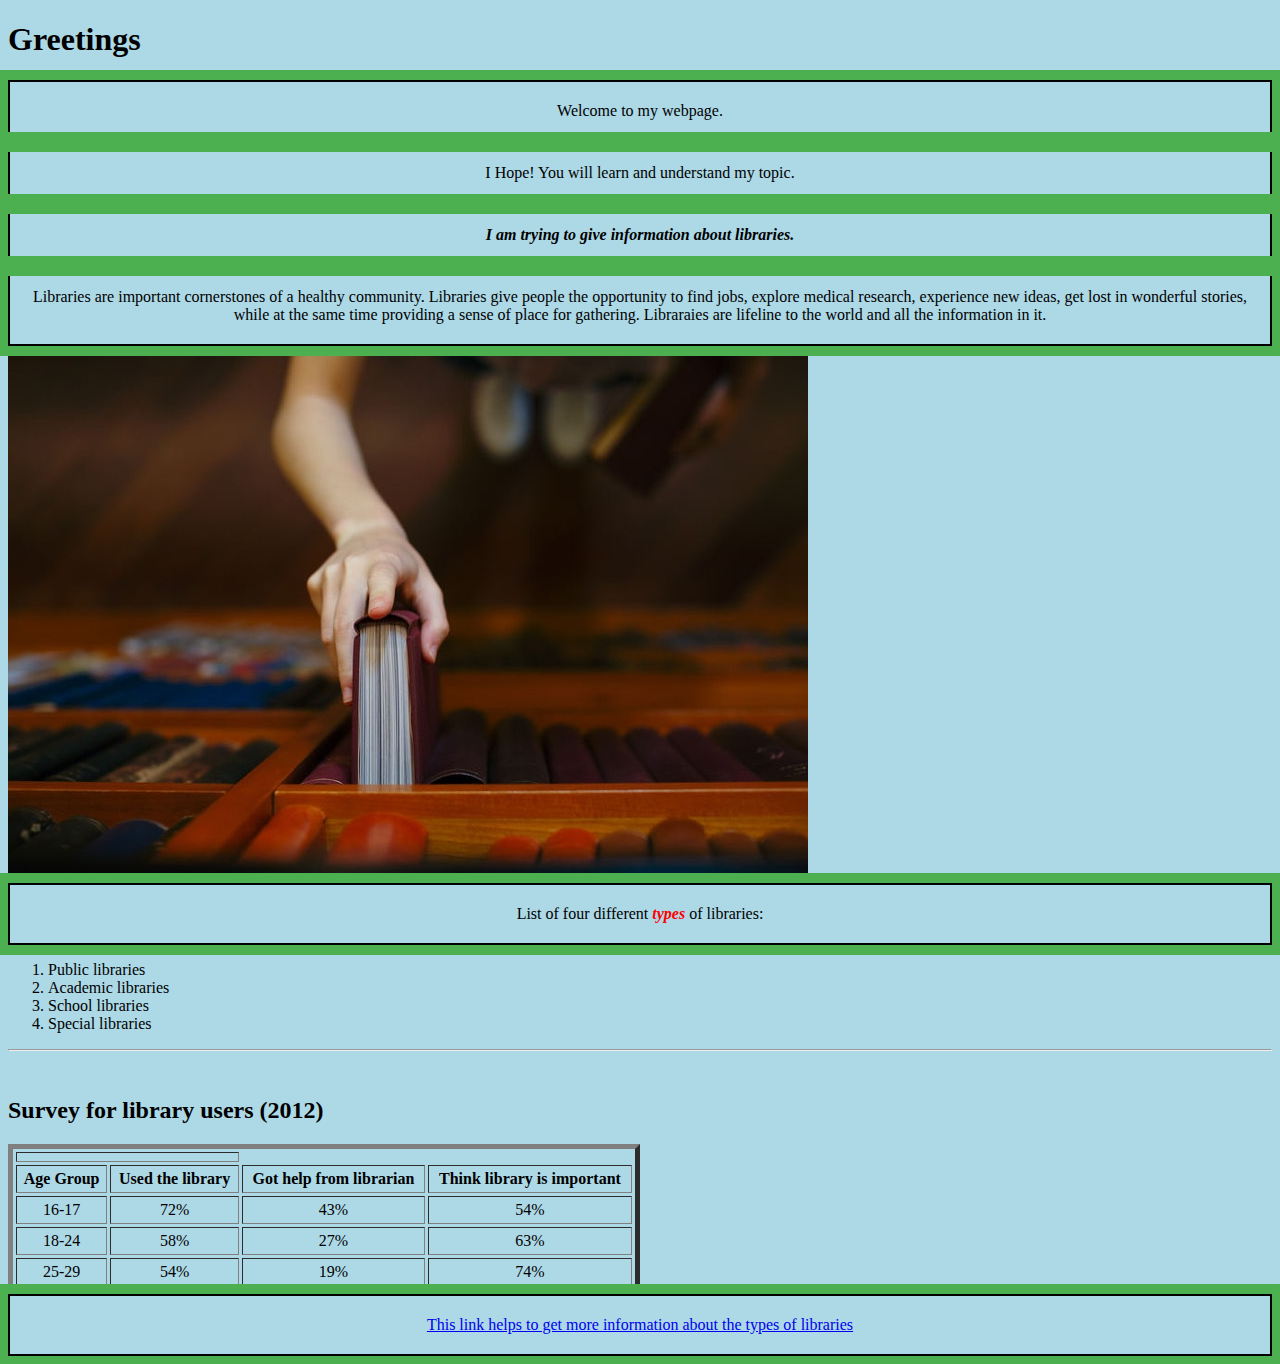
==== index.html @ 5442b258 "Update index.html" ====
<!doctype html>
 <html lang="en">
 <head>
  <meta charset="utf-8">
  <link rel="stylesheet" type="text/css" href="styles.css"/>
<title>CMPT 104</title>
 </head>
 <body>
 <h1>Greetings</h1>
  <p>Welcome to my webpage.</p>
     <p>I Hope! You will learn and understand my topic.</p>
  <p><em><strong>I am trying to give information about libraries.</strong></em></p>
  <P>Libraries are important cornerstones of a healthy community.  Libraries give people the opportunity to find jobs, explore medical research, experience new ideas, get lost in wonderful stories, while at the same time providing a sense of place for gathering. Libraraies are lifeline to the world and all the information in it.</p>                                                                                                                                                                                                                                                                                                                                                                                                                    
  <img src="librarypic.jpg" alt="picture">
  <p>List of four different <b><i style="color:red">types</i></b> of libraries:</p>
  <ol>
  <li>Public libraries</li>
  <li>Academic libraries</li>
  <li>School libraries</li>
  <li>Special libraries</li>
  </ol>
  <hr/>
  <br/>
  <h2> Survey for library users (2012)</h2>
  <TABLE>
   <TABLE  BORDER="5" WIDTH="50%"   CELLPADDING="4" CELLSPACING="3">
     <TR>
      <TH COLSPAN=" 2 "> 
      </TH>
     </TR>
      <TH>Age Group</TH>
      <TH>Used the library</TH>
      <TH>Got help from librarian</TH>
      <TH>Think library is important</TH>
   <TR ALIGN="CENTER">
      <TD>16-17</TD>
      <TD>72%</TD>
      <TD>43%</TD>
      <TD>54%</TD>
   </TR>
   <TR ALIGN="CENTER" >
      <TD>18-24</TD>
      <TD>58%</TD>
      <TD>27%</TD>
      <TD>63%</TD>
   </TR>
   <TR ALIGN="CENTER">
      <TD>25-29</TD>
      <TD>54%</TD>
      <TD>19%</TD>
      <TD>74%</TD>
   </TR>
 </TABLE>
  <p><a href="nextpage.html">This link helps to get more information about the types of libraries</a></p>
 </body>
 </html>
---- styles.css ----
body {
  background-color: lightblue;
}
p {
  border: 2px solid black;
  outline: #4CAF50 solid 10px;
  margin: auto;  
  padding: 20px;
  text-align: center;
}
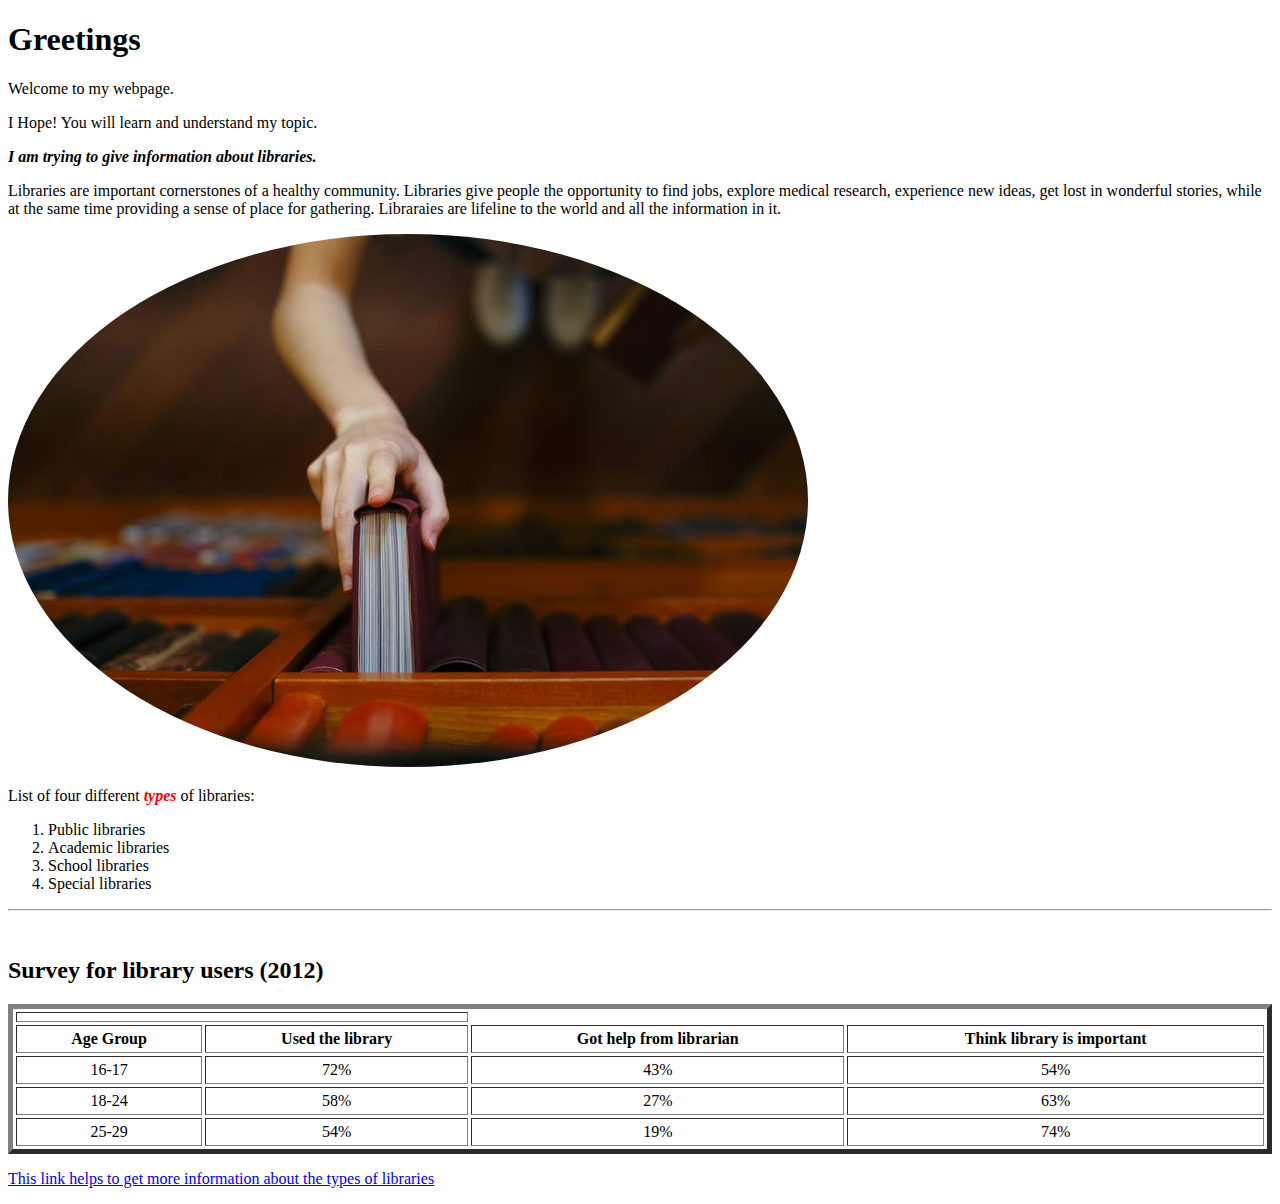
==== commit 51a0b98b: "Update index.html" ====
--- a/styles.css
+++ b/styles.css
@@ -1,10 +1,12 @@
-body {
-  background-color: lightblue;
+p.double {border-style: double;}
+table {
+  width: 100%;
 }
-p {
-  border: 2px solid black;
-  outline: #4CAF50 solid 10px;
-  margin: auto;  
-  padding: 20px;
-  text-align: center;
+video {
+  width: 100%;
+  height: auto;
 }
+img {
+  border-radius: 50%;
+}
+<style>body {background-color:lightblue;color:black;}</style>
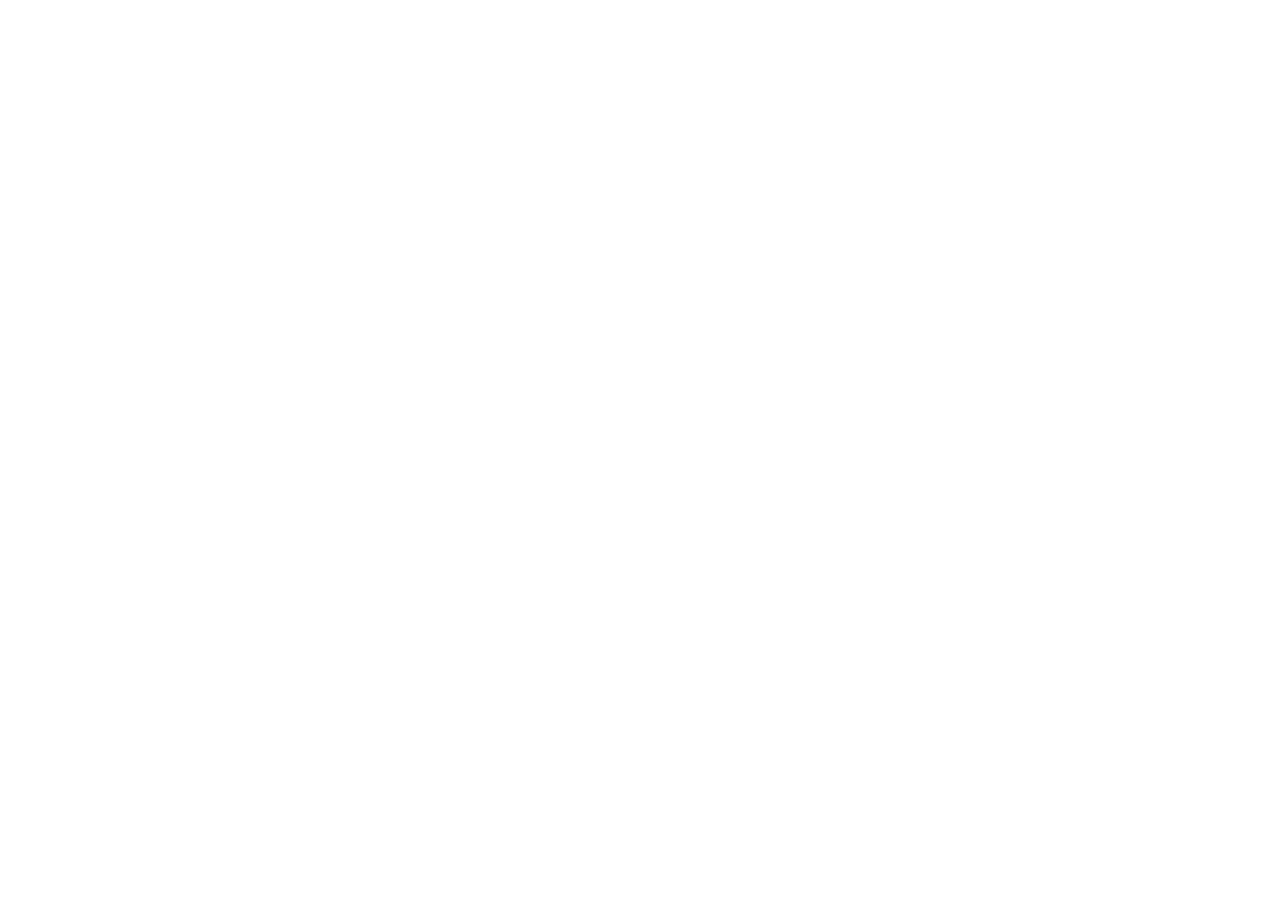
==== commit 6f572caf: "Update index.html" ====
--- a/index.html
+++ b/index.html
@@ -3,6 +3,7 @@
  <head>
   <meta charset="utf-8">
   <link rel="stylesheet" type="text/css" href="styles.css"/>
+  <style>body {background-color
 <title>CMPT 104</title>
  </head>
  <body>
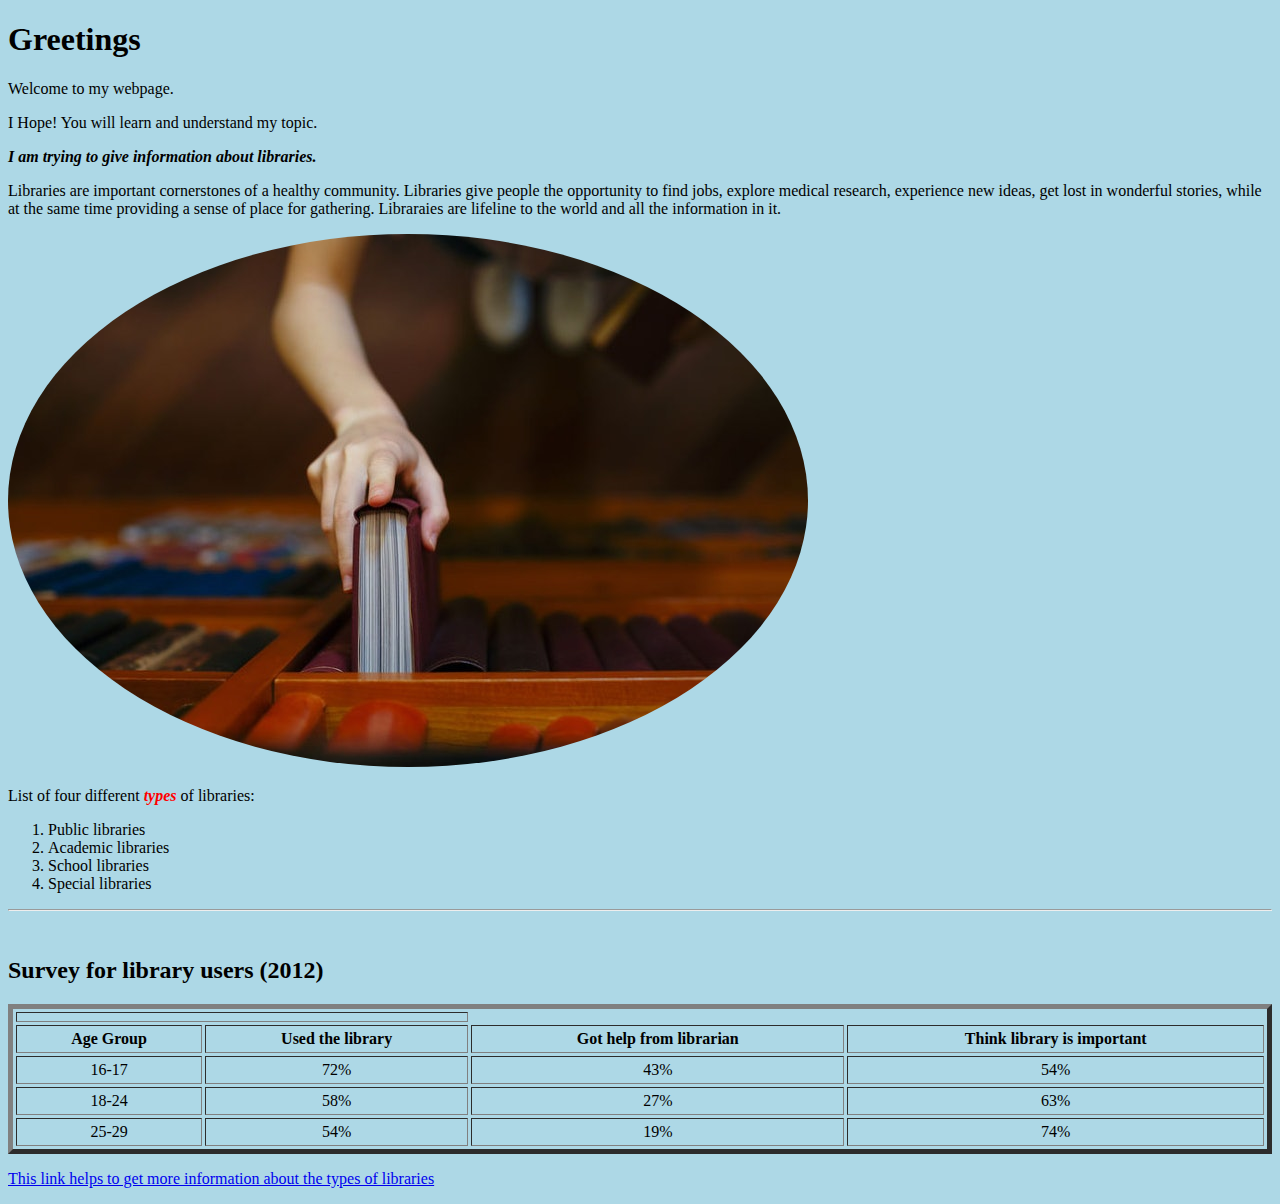
==== commit e295781c: "Update index.html" ====
--- a/index.html
+++ b/index.html
@@ -3,7 +3,7 @@
  <head>
   <meta charset="utf-8">
   <link rel="stylesheet" type="text/css" href="styles.css"/>
-  <style>body {background-color
+  <style>body {background-color:lightblue;color:black;}</style>
 <title>CMPT 104</title>
  </head>
  <body>
